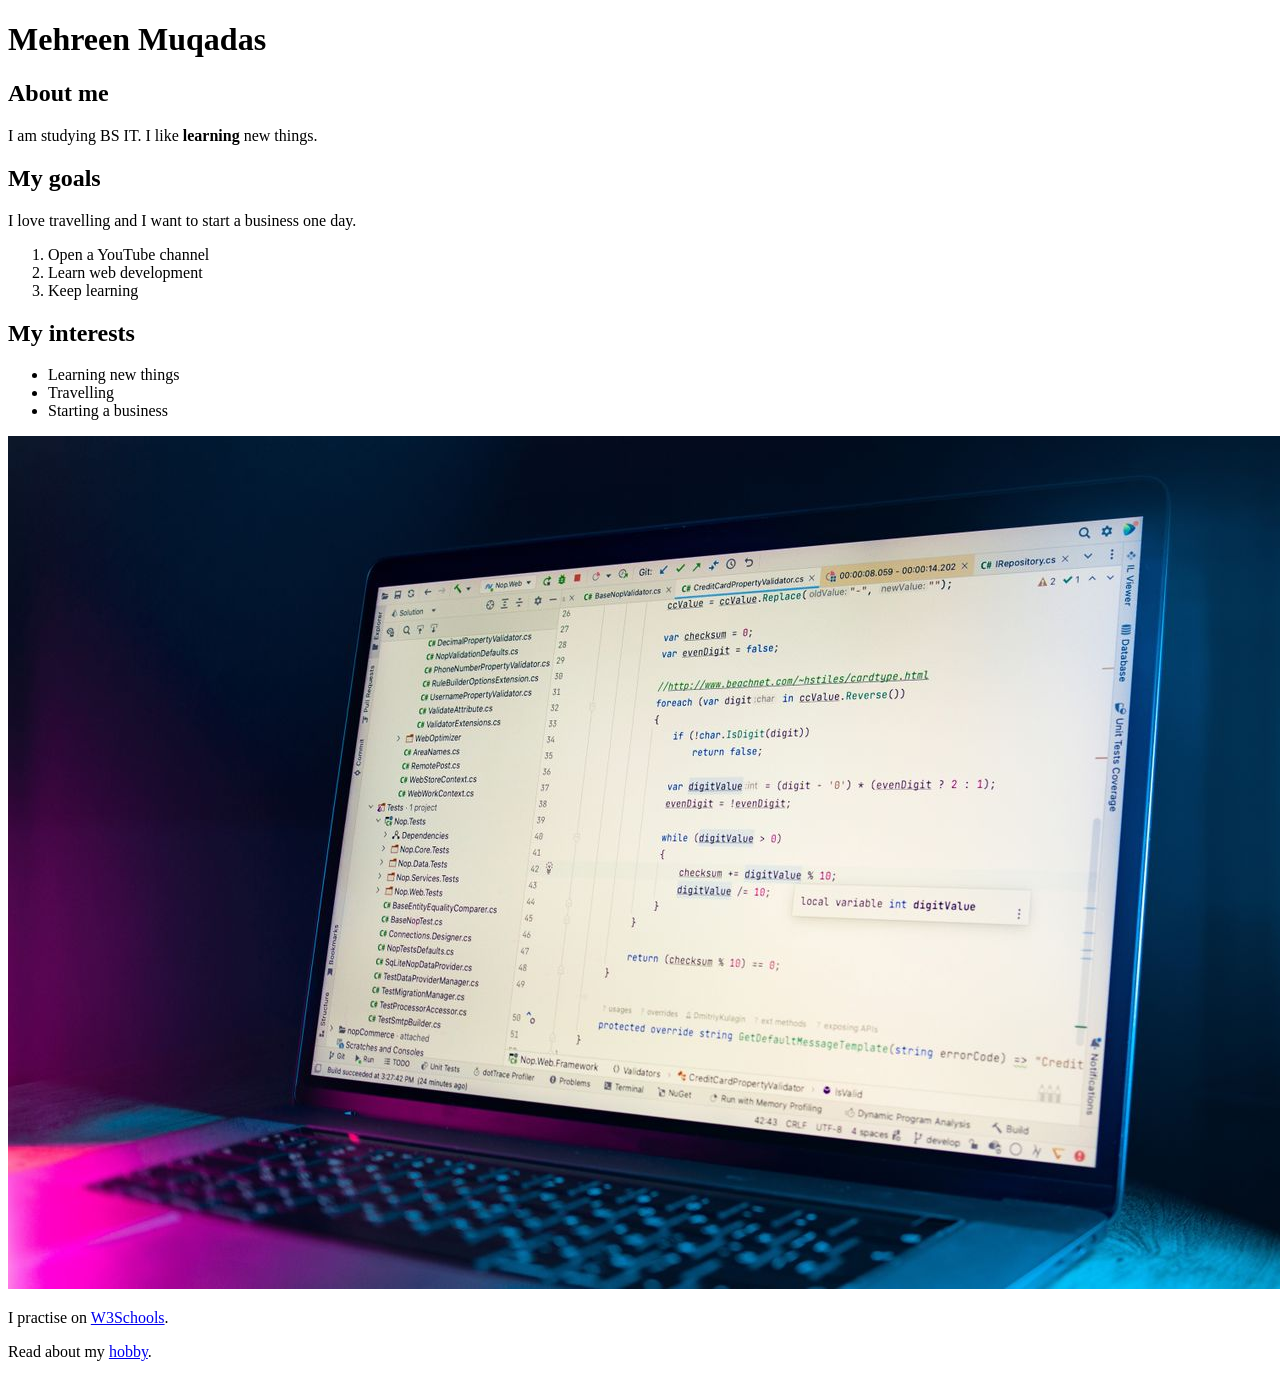
==== assignments/lab01-html-basics/index.html @ c8bda13f "Merge bf33bb95b6e4eb14cebf659e43cae9391e5da27d into e2f52b91a04acd058089e7e22bffe25cbd300f6f" ====
<!DOCTYPE html>
<html>
<head>
    <title>About Me</title>
    <meta name="author" content="mehreenmuqadas862-stack">
</head>
<body>

  <h1>Mehreen Muqadas</h1>

  <h2>About me</h2>
  <p>I am studying BS IT. I like <strong>learning</strong> new things.</p>

  <h2>My goals</h2>
  <p>I love travelling and I want to start a business one day.</p>
  <ol>
    <li>Open a YouTube channel</li>
    <li>Learn web development</li>
    <li>Keep learning</li>
  </ol>

  <h2>My interests</h2>
  <ul>
    <li>Learning new things</li>
    <li>Travelling</li>
    <li>Starting a business</li>
  </ul>

  <img src="laptop.jpg" alt="A laptop on a desk">

  <p>I practise on <a href="https://www.w3schools.com">W3Schools</a>.</p>
  <p>Read about my <a href="hobby.html">hobby</a>.</p>

</body>
</html>
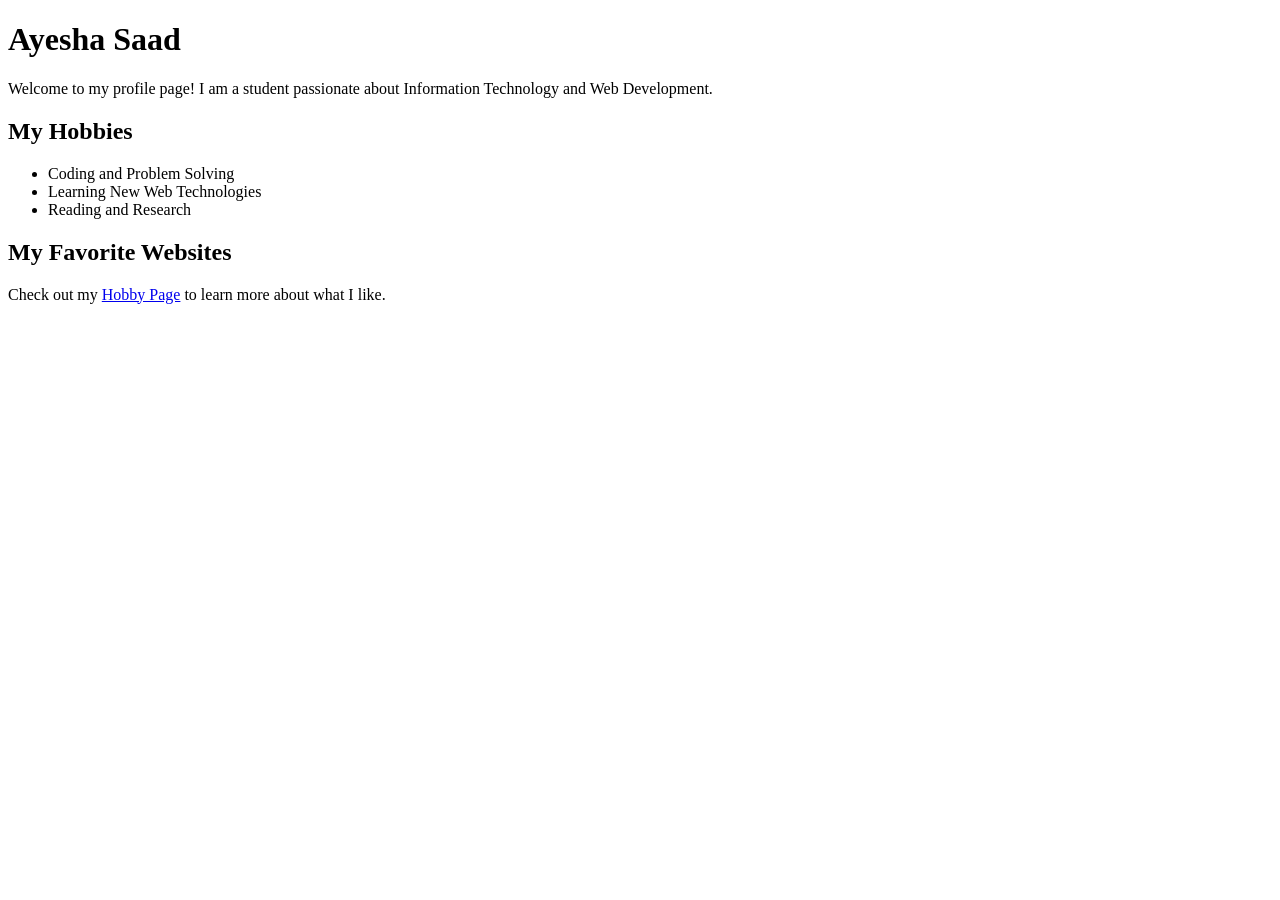
==== commit e8c473d7: "Merge b362688a2c5903ec68528cbecd208bb04de0e614 into e2f52b91a04acd058089e7e22bffe25cbd300f6f" ====
--- a/assignments/lab01-html-basics/index.html
+++ b/assignments/lab01-html-basics/index.html
@@ -2,34 +2,20 @@
 <html>
 <head>
     <title>About Me</title>
-    <meta name="author" content="mehreenmuqadas862-stack">
+    <meta name="author" content="ayeshasaad07">
 </head>
 <body>
+    <h1>Ayesha Saad</h1>
+    <p>Welcome to my profile page! I am a student passionate about Information Technology and Web Development.</p>
+    
+    <h2>My Hobbies</h2>
+    <ul>
+        <li>Coding and Problem Solving</li>
+        <li>Learning New Web Technologies</li>
+        <li>Reading and Research</li>
+    </ul>
 
-  <h1>Mehreen Muqadas</h1>
-
-  <h2>About me</h2>
-  <p>I am studying BS IT. I like <strong>learning</strong> new things.</p>
-
-  <h2>My goals</h2>
-  <p>I love travelling and I want to start a business one day.</p>
-  <ol>
-    <li>Open a YouTube channel</li>
-    <li>Learn web development</li>
-    <li>Keep learning</li>
-  </ol>
-
-  <h2>My interests</h2>
-  <ul>
-    <li>Learning new things</li>
-    <li>Travelling</li>
-    <li>Starting a business</li>
-  </ul>
-
-  <img src="laptop.jpg" alt="A laptop on a desk">
-
-  <p>I practise on <a href="https://www.w3schools.com">W3Schools</a>.</p>
-  <p>Read about my <a href="hobby.html">hobby</a>.</p>
-
+    <h2>My Favorite Websites</h2>
+    <p>Check out my <a href="hobby.html">Hobby Page</a> to learn more about what I like.</p>
 </body>
-</html>+</html>
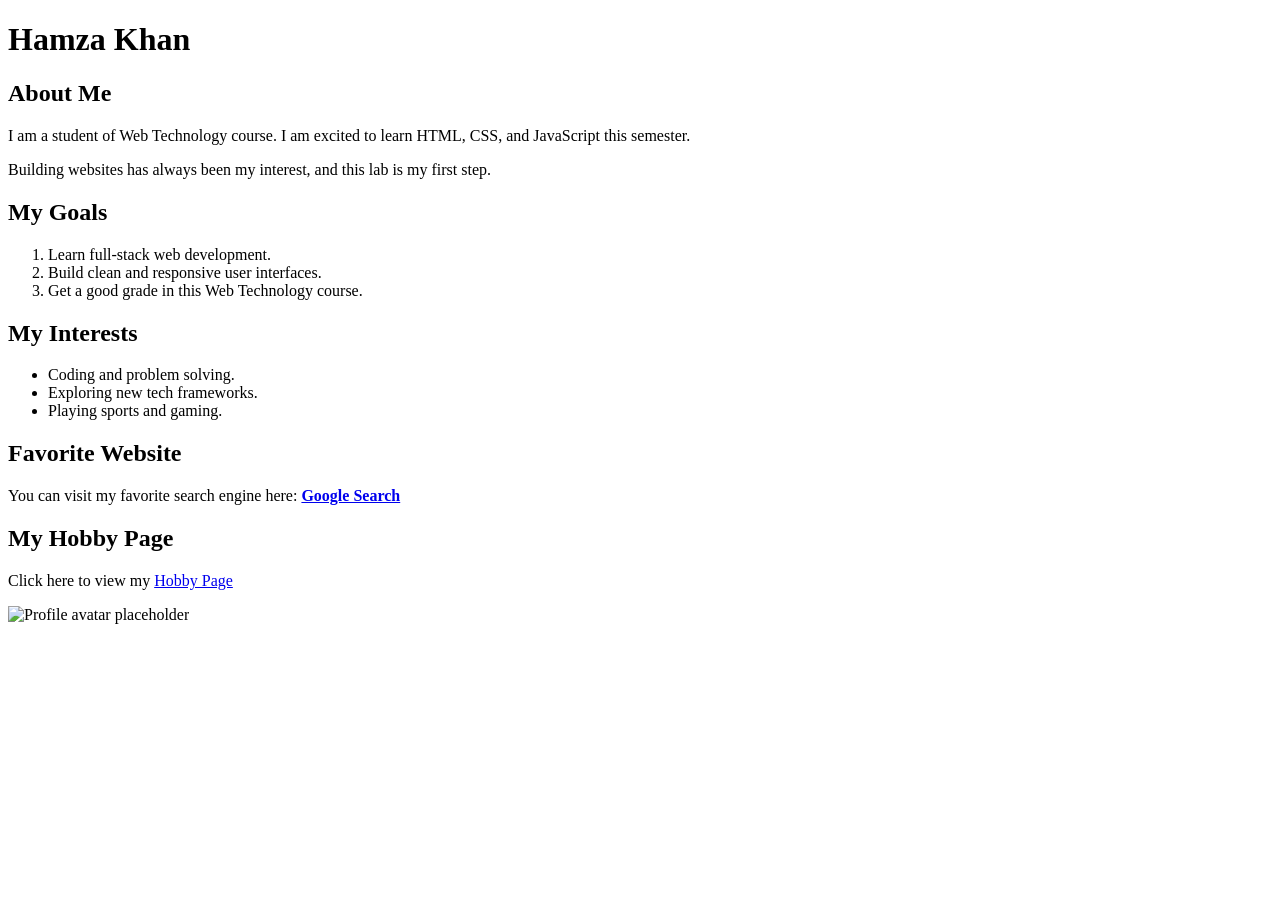
==== commit e02680be: "Merge f8294159946b64651e5cc5895f9a264f6d1e7db0 into e2f52b91a04acd058089e7e22bffe25cbd300f6f" ====
--- a/assignments/lab01-html-basics/index.html
+++ b/assignments/lab01-html-basics/index.html
@@ -1,21 +1,44 @@
-<!DOCTYPE html>
-<html>
-<head>
-    <title>About Me</title>
-    <meta name="author" content="ayeshasaad07">
-</head>
-<body>
-    <h1>Ayesha Saad</h1>
-    <p>Welcome to my profile page! I am a student passionate about Information Technology and Web Development.</p>
-    
-    <h2>My Hobbies</h2>
-    <ul>
-        <li>Coding and Problem Solving</li>
-        <li>Learning New Web Technologies</li>
-        <li>Reading and Research</li>
-    </ul>
-
-    <h2>My Favorite Websites</h2>
-    <p>Check out my <a href="hobby.html">Hobby Page</a> to learn more about what I like.</p>
-</body>
-</html>
+<!DOCTYPE html>
+<html lang="en">
+<head>
+    <meta charset="UTF-8">
+    <title>Hamza Khan - Profile</title>
+    <meta name="author" content="hamzakhanvb23-tech">
+</head>
+<body>
+
+
+    <h1>Hamza Khan</h1>
+
+    
+    <h2>About Me</h2>
+
+    <p>I am a student of Web Technology course. I am excited to learn HTML, CSS, and JavaScript this semester.</p>
+    <p>Building websites has always been my interest, and this lab is my first step.</p>
+
+    <h2>My Goals</h2>
+    <ol>
+        <li>Learn full-stack web development.</li>
+        <li>Build clean and responsive user interfaces.</li>
+        <li>Get a good grade in this Web Technology course.</li>
+    </ol>
+
+    <h2>My Interests</h2>
+    <ul>
+        <li>Coding and problem solving.</li>
+        <li>Exploring new tech frameworks.</li>
+        <li>Playing sports and gaming.</li>
+    </ul>
+
+    <h2>Favorite Website</h2>
+
+    <p>You can visit my favorite search engine here: <a href="https://google.com"><strong>Google Search</strong></a></p>
+
+    <h2>My Hobby Page</h2>
+    
+    <p>Click here to view my <a href="hobby.html">Hobby Page</a></p>
+
+    <img src="c:\Users\USert\Pictures\profile.jpg" alt="Profile avatar placeholder"> 
+
+</body>
+</html>
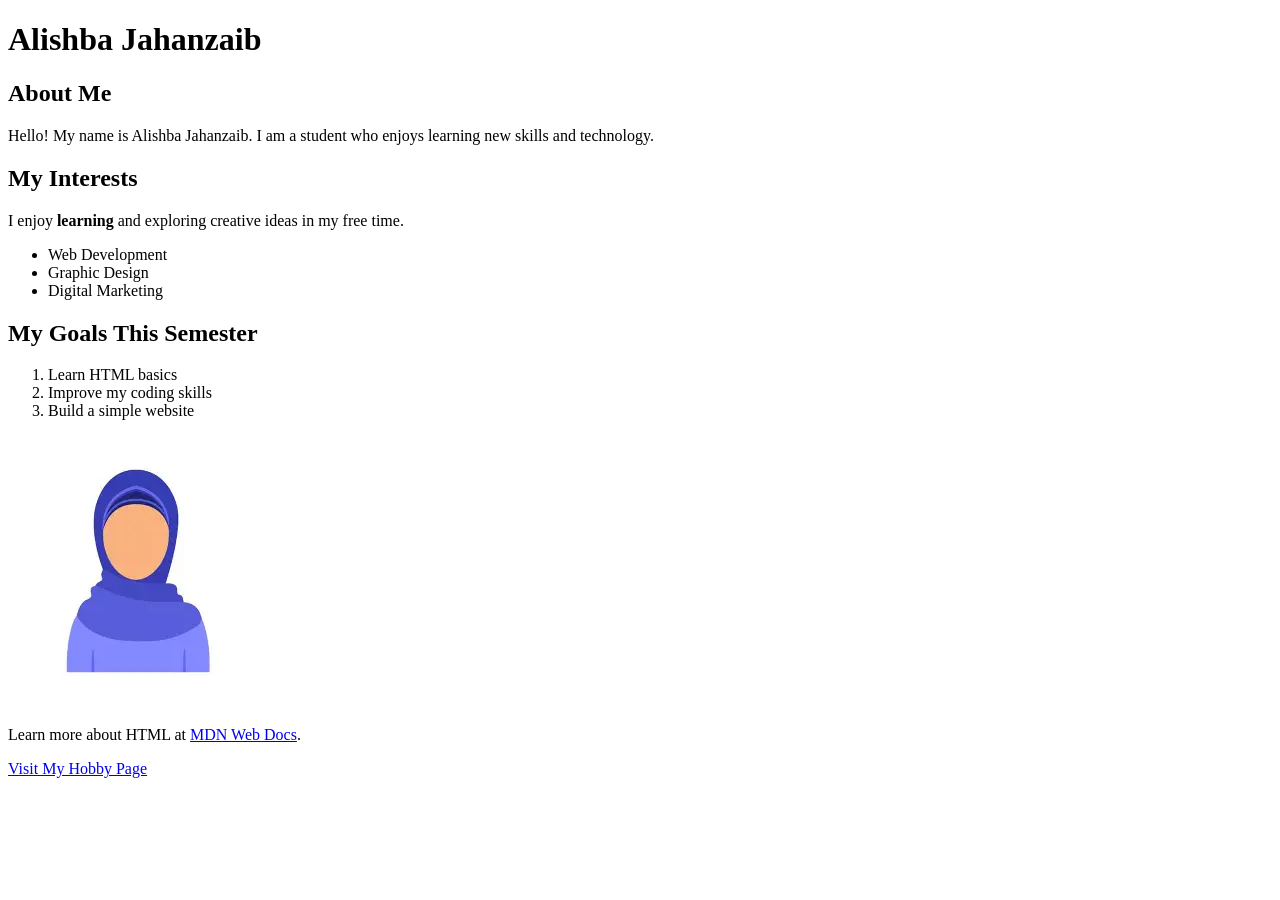
==== commit bb05ccca: "Merge e7f1acd308312b7a8061df97603025d9cb2a10a5 into e2f52b91a04acd058089e7e22bffe25cbd300f6f" ====
--- a/assignments/lab01-html-basics/index.html
+++ b/assignments/lab01-html-basics/index.html
@@ -1,44 +1,42 @@
-<!DOCTYPE html>
-<html lang="en">
-<head>
-    <meta charset="UTF-8">
-    <title>Hamza Khan - Profile</title>
-    <meta name="author" content="hamzakhanvb23-tech">
-</head>
-<body>
-
-
-    <h1>Hamza Khan</h1>
-
-    
-    <h2>About Me</h2>
-
-    <p>I am a student of Web Technology course. I am excited to learn HTML, CSS, and JavaScript this semester.</p>
-    <p>Building websites has always been my interest, and this lab is my first step.</p>
-
-    <h2>My Goals</h2>
-    <ol>
-        <li>Learn full-stack web development.</li>
-        <li>Build clean and responsive user interfaces.</li>
-        <li>Get a good grade in this Web Technology course.</li>
-    </ol>
-
-    <h2>My Interests</h2>
-    <ul>
-        <li>Coding and problem solving.</li>
-        <li>Exploring new tech frameworks.</li>
-        <li>Playing sports and gaming.</li>
-    </ul>
-
-    <h2>Favorite Website</h2>
-
-    <p>You can visit my favorite search engine here: <a href="https://google.com"><strong>Google Search</strong></a></p>
-
-    <h2>My Hobby Page</h2>
-    
-    <p>Click here to view my <a href="hobby.html">Hobby Page</a></p>
-
-    <img src="c:\Users\USert\Pictures\profile.jpg" alt="Profile avatar placeholder"> 
-
-</body>
-</html>
+
+<!DOCTYPE html>
+<html lang="en">
+<head>
+    <meta charset="UTF-8">
+    <title>About Me</title>
+    <meta name="author" content="alishbajahanzaib">
+</head>
+<body>
+    <h1>Alishba Jahanzaib</h1>
+
+    <h2>About Me</h2>
+    
+    <p>Hello! My name is Alishba Jahanzaib. I am a student
+    who enjoys learning new skills and technology.</p>
+
+    <h2>My Interests</h2>
+    <p>I enjoy <strong>learning</strong> and exploring
+    creative ideas in my free time.</p>
+    <ul>
+        <li>Web Development</li>
+        <li>Graphic Design</li>
+        <li>Digital Marketing</li>
+    </ul>
+
+    <h2>My Goals This Semester</h2>
+    <ol>
+        <li>Learn HTML basics</li>
+        <li>Improve my coding skills</li>
+        <li>Build a simple website</li>
+    </ol>
+
+    <img src="me.jpg" alt="A photo of me">
+
+    <p>Learn more about HTML at
+        <a href="https://developer.mozilla.org/en-US/docs/Web/HTML">
+        MDN Web Docs</a>.
+    </p>
+
+    <p><a href="hobby.html">Visit My Hobby Page</a></p>
+</body>
+</html>
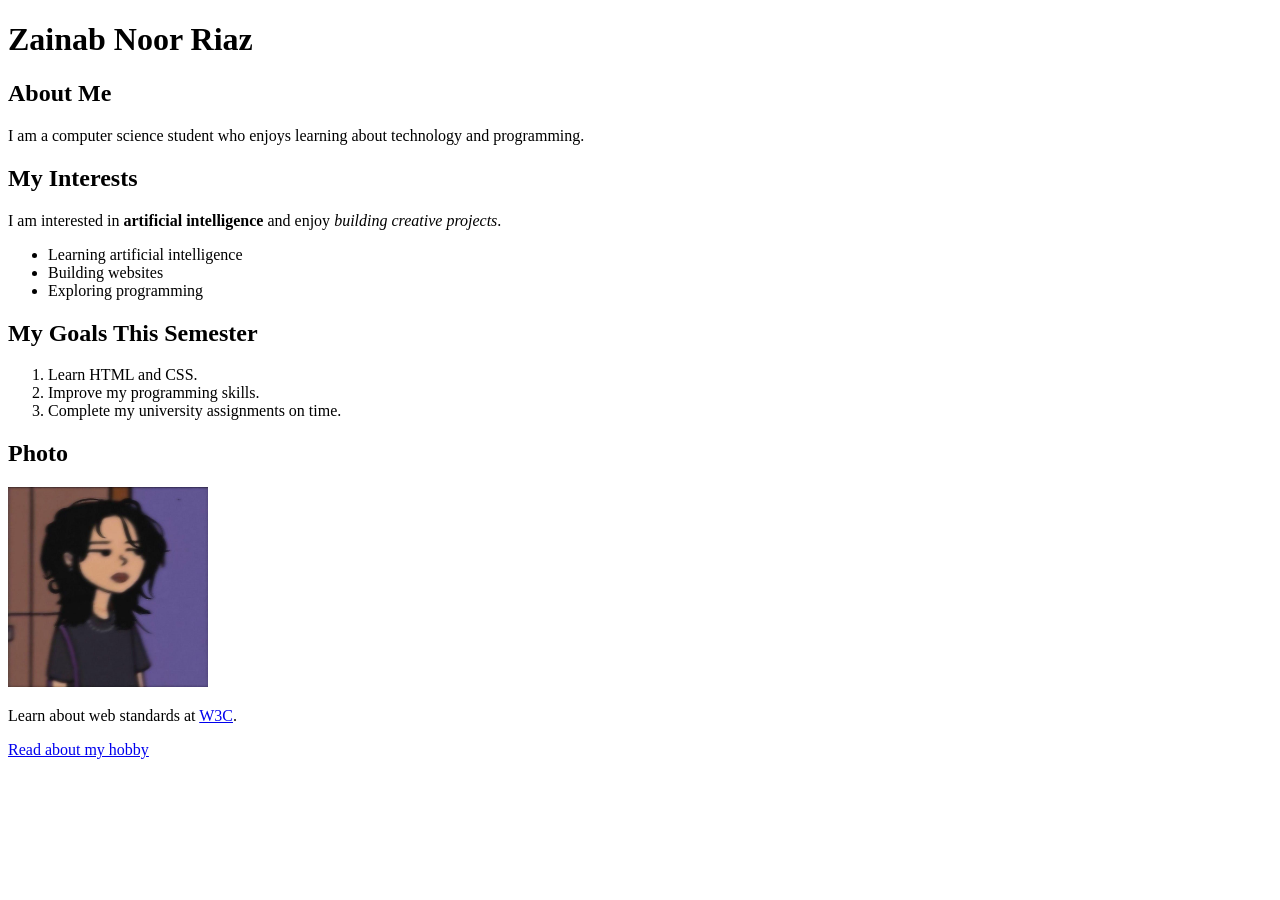
==== commit 26c77faf: "Merge a67b786f8b5222b0e4992b0d9c3a59484382ace1 into e2f52b91a04acd058089e7e22bffe25cbd300f6f" ====
--- a/assignments/lab01-html-basics/index.html
+++ b/assignments/lab01-html-basics/index.html
@@ -1,42 +1,39 @@
+<!DOCTYPE html>
 
-<!DOCTYPE html>
-<html lang="en">
+<html>
 <head>
-    <meta charset="UTF-8">
     <title>About Me</title>
-    <meta name="author" content="alishbajahanzaib">
+    <meta name="author" content="zainabnoor0707">
 </head>
 <body>
-    <h1>Alishba Jahanzaib</h1>
+    <h1>Zainab Noor Riaz</h1>
 
-    <h2>About Me</h2>
-    
-    <p>Hello! My name is Alishba Jahanzaib. I am a student
-    who enjoys learning new skills and technology.</p>
+<h2>About Me</h2>
+<p>I am a computer science student who enjoys learning about technology and programming.</p>
 
-    <h2>My Interests</h2>
-    <p>I enjoy <strong>learning</strong> and exploring
-    creative ideas in my free time.</p>
-    <ul>
-        <li>Web Development</li>
-        <li>Graphic Design</li>
-        <li>Digital Marketing</li>
-    </ul>
+<h2>My Interests</h2>
+<p>I am interested in <strong>artificial intelligence</strong> and enjoy <em>building creative projects</em>.</p>
 
-    <h2>My Goals This Semester</h2>
-    <ol>
-        <li>Learn HTML basics</li>
-        <li>Improve my coding skills</li>
-        <li>Build a simple website</li>
-    </ol>
+<ul>
+    <li>Learning artificial intelligence</li>
+    <li>Building websites</li>
+    <li>Exploring programming</li>
+</ul>
 
-    <img src="me.jpg" alt="A photo of me">
+<h2>My Goals This Semester</h2>
+<ol>
+    <li>Learn HTML and CSS.</li>
+    <li>Improve my programming skills.</li>
+    <li>Complete my university assignments on time.</li>
+</ol>
 
-    <p>Learn more about HTML at
-        <a href="https://developer.mozilla.org/en-US/docs/Web/HTML">
-        MDN Web Docs</a>.
-    </p>
+<h2>Photo</h2>
+<img src="pfp.jpg" alt="A photo of a girl" width = "200px">
 
-    <p><a href="hobby.html">Visit My Hobby Page</a></p>
+<p>Learn about web standards at <a href="https://www.w3.org/">W3C</a>.</p>
+
+<p><a href="hobby.html">Read about my hobby</a></p>
+
 </body>
 </html>
+
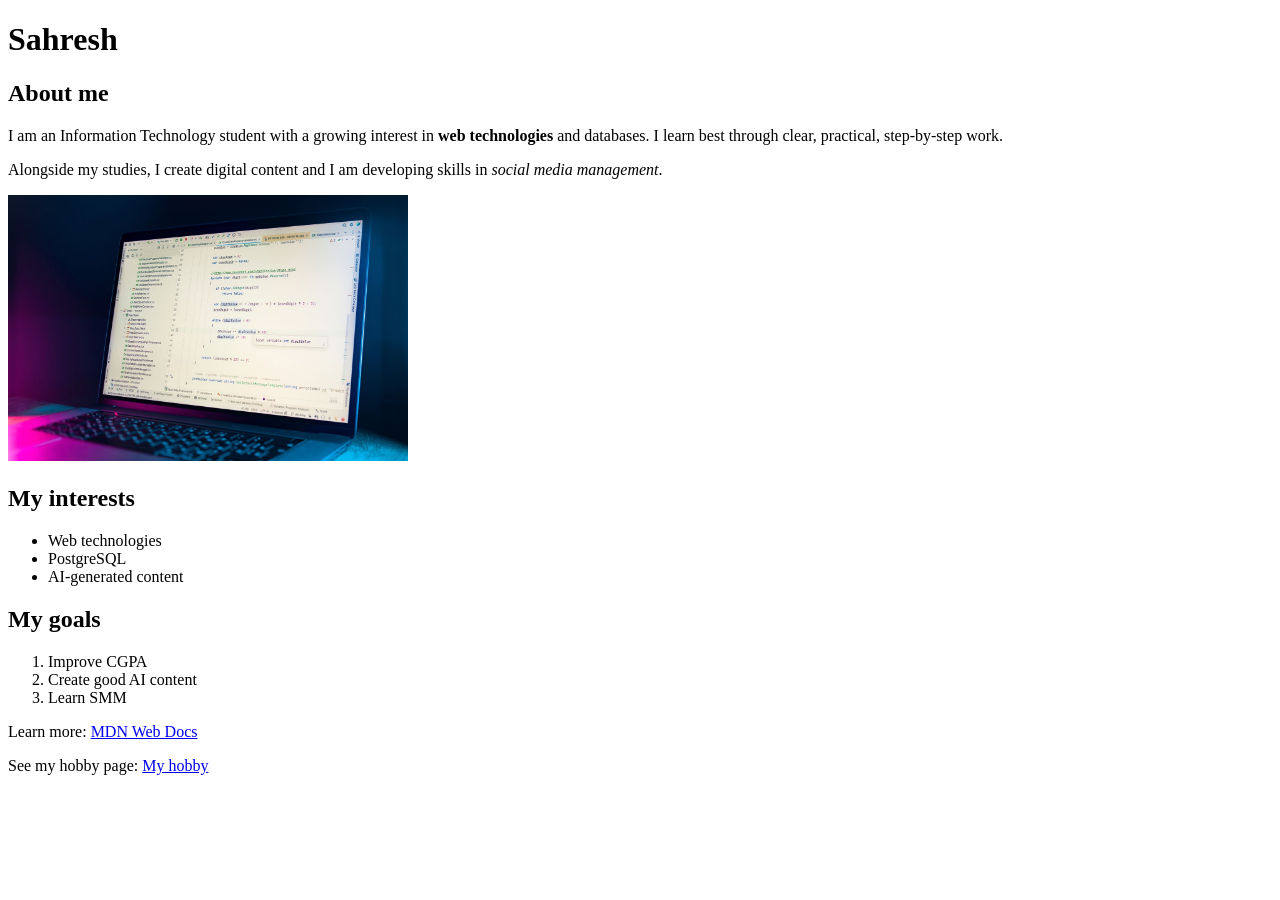
==== commit 32ddfa02: "Merge 5bcbdc5f6dd9e6bdf2bed80dea65323ef11a3afc into e2f52b91a04acd058089e7e22bffe25cbd300f6f" ====
--- a/assignments/lab01-html-basics/index.html
+++ b/assignments/lab01-html-basics/index.html
@@ -1,39 +1,34 @@
 <!DOCTYPE html>
-
 <html>
 <head>
     <title>About Me</title>
-    <meta name="author" content="zainabnoor0707">
+    <meta name="author" content="Sahresh">
+
 </head>
 <body>
-    <h1>Zainab Noor Riaz</h1>
+    <h1>Sahresh</h1>
 
-<h2>About Me</h2>
-<p>I am a computer science student who enjoys learning about technology and programming.</p>
+    <h2>About me</h2>
+    <p>I am an Information Technology student with a growing interest in <strong>web technologies</strong> and databases. I learn best through clear, practical, step-by-step work.</p>
+    <p>Alongside my studies, I create digital content and I am developing skills in <em>social media management</em>.</p>
 
-<h2>My Interests</h2>
-<p>I am interested in <strong>artificial intelligence</strong> and enjoy <em>building creative projects</em>.</p>
+    <img src="laptop.jpg" alt="A laptop showing lines of code on the screen" width="400">
 
-<ul>
-    <li>Learning artificial intelligence</li>
-    <li>Building websites</li>
-    <li>Exploring programming</li>
-</ul>
+    <h2>My interests</h2>
+    <ul>
+        <li>Web technologies</li>
+        <li>PostgreSQL</li>
+        <li>AI-generated content</li>
+    </ul>
 
-<h2>My Goals This Semester</h2>
-<ol>
-    <li>Learn HTML and CSS.</li>
-    <li>Improve my programming skills.</li>
-    <li>Complete my university assignments on time.</li>
-</ol>
+    <h2>My goals</h2>
+    <ol>
+        <li>Improve CGPA</li>
+        <li>Create good AI content</li>
+        <li>Learn SMM</li>
+    </ol>
 
-<h2>Photo</h2>
-<img src="pfp.jpg" alt="A photo of a girl" width = "200px">
-
-<p>Learn about web standards at <a href="https://www.w3.org/">W3C</a>.</p>
-
-<p><a href="hobby.html">Read about my hobby</a></p>
-
+    <p>Learn more: <a href="https://developer.mozilla.org">MDN Web Docs</a></p>
+    <p>See my hobby page: <a href="hobby.html">My hobby</a></p>
 </body>
 </html>
-
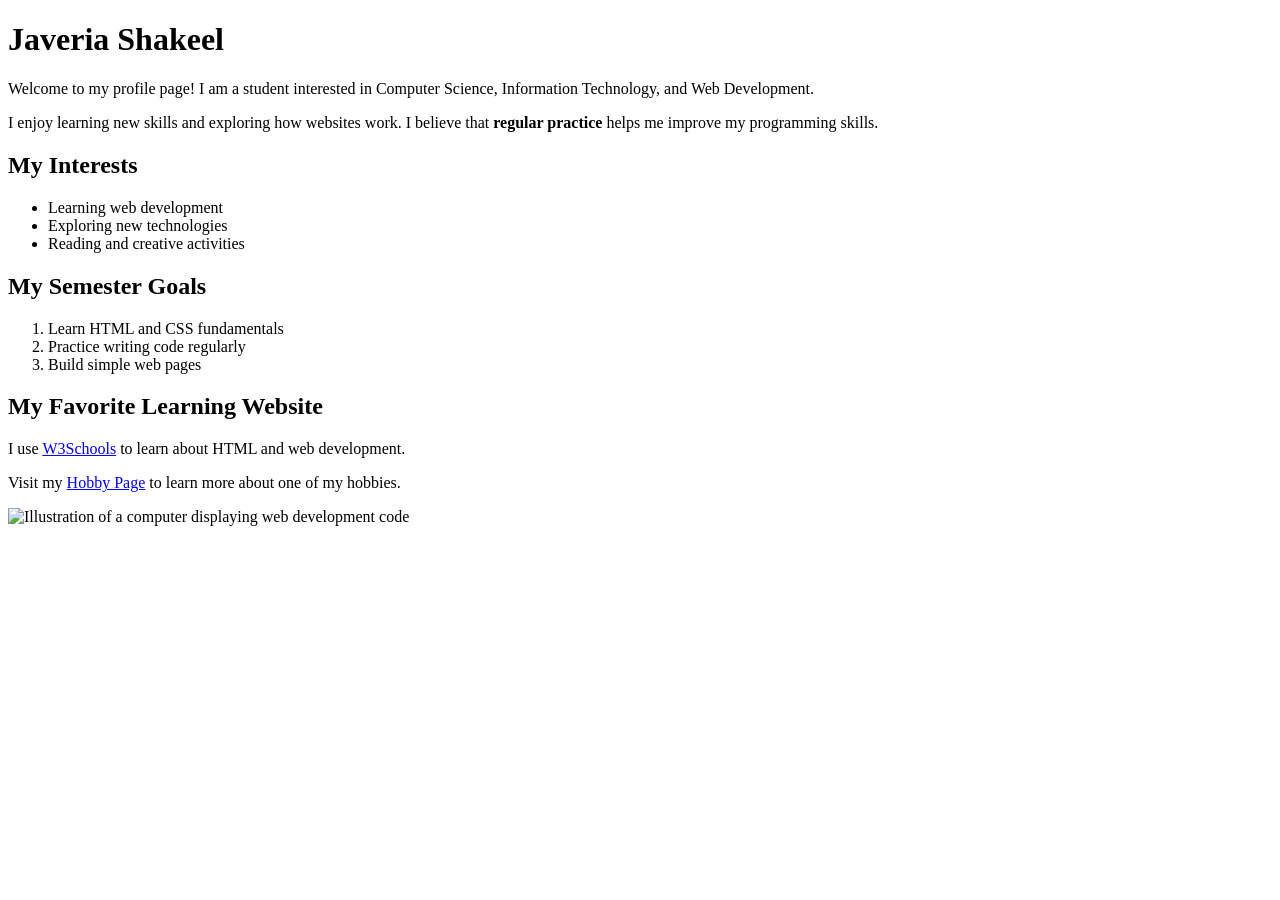
==== commit eb5a232d: "Merge 514c4fb26256ce076526f6134be4249e932c17a6 into e2f52b91a04acd058089e7e22bffe25cbd300f6f" ====
--- a/assignments/lab01-html-basics/index.html
+++ b/assignments/lab01-html-basics/index.html
@@ -1,34 +1,37 @@
 <!DOCTYPE html>
-<html>
+<html lang="en">
 <head>
-    <title>About Me</title>
-    <meta name="author" content="Sahresh">
-
+    <meta charset="UTF-8">
+    <meta name="viewport" content="width=device-width, initial-scale=1.0">
+    <title>About Javeria Shakeel</title>
+    <meta name="author" content="javeriashakeel01">
 </head>
 <body>
-    <h1>Sahresh</h1>
+    <h1>Javeria Shakeel</h1>
 
-    <h2>About me</h2>
-    <p>I am an Information Technology student with a growing interest in <strong>web technologies</strong> and databases. I learn best through clear, practical, step-by-step work.</p>
-    <p>Alongside my studies, I create digital content and I am developing skills in <em>social media management</em>.</p>
+    <p>Welcome to my profile page! I am a student interested in Computer Science, Information Technology, and Web Development.</p>
 
-    <img src="laptop.jpg" alt="A laptop showing lines of code on the screen" width="400">
+    <p>I enjoy learning new skills and exploring how websites work. I believe that <strong>regular practice</strong> helps me improve my programming skills.</p>
 
-    <h2>My interests</h2>
+    <h2>My Interests</h2>
     <ul>
-        <li>Web technologies</li>
-        <li>PostgreSQL</li>
-        <li>AI-generated content</li>
+        <li>Learning web development</li>
+        <li>Exploring new technologies</li>
+        <li>Reading and creative activities</li>
     </ul>
 
-    <h2>My goals</h2>
+    <h2>My Semester Goals</h2>
     <ol>
-        <li>Improve CGPA</li>
-        <li>Create good AI content</li>
-        <li>Learn SMM</li>
+        <li>Learn HTML and CSS fundamentals</li>
+        <li>Practice writing code regularly</li>
+        <li>Build simple web pages</li>
     </ol>
 
-    <p>Learn more: <a href="https://developer.mozilla.org">MDN Web Docs</a></p>
-    <p>See my hobby page: <a href="hobby.html">My hobby</a></p>
+    <h2>My Favorite Learning Website</h2>
+    <p>I use <a href="https://www.w3schools.com/">W3Schools</a> to learn about HTML and web development.</p>
+
+    <p>Visit my <a href="hobby.html">Hobby Page</a> to learn more about one of my hobbies.</p>
+
+    <img src="https://placehold.co/300x200" alt="Illustration of a computer displaying web development code">
 </body>
 </html>
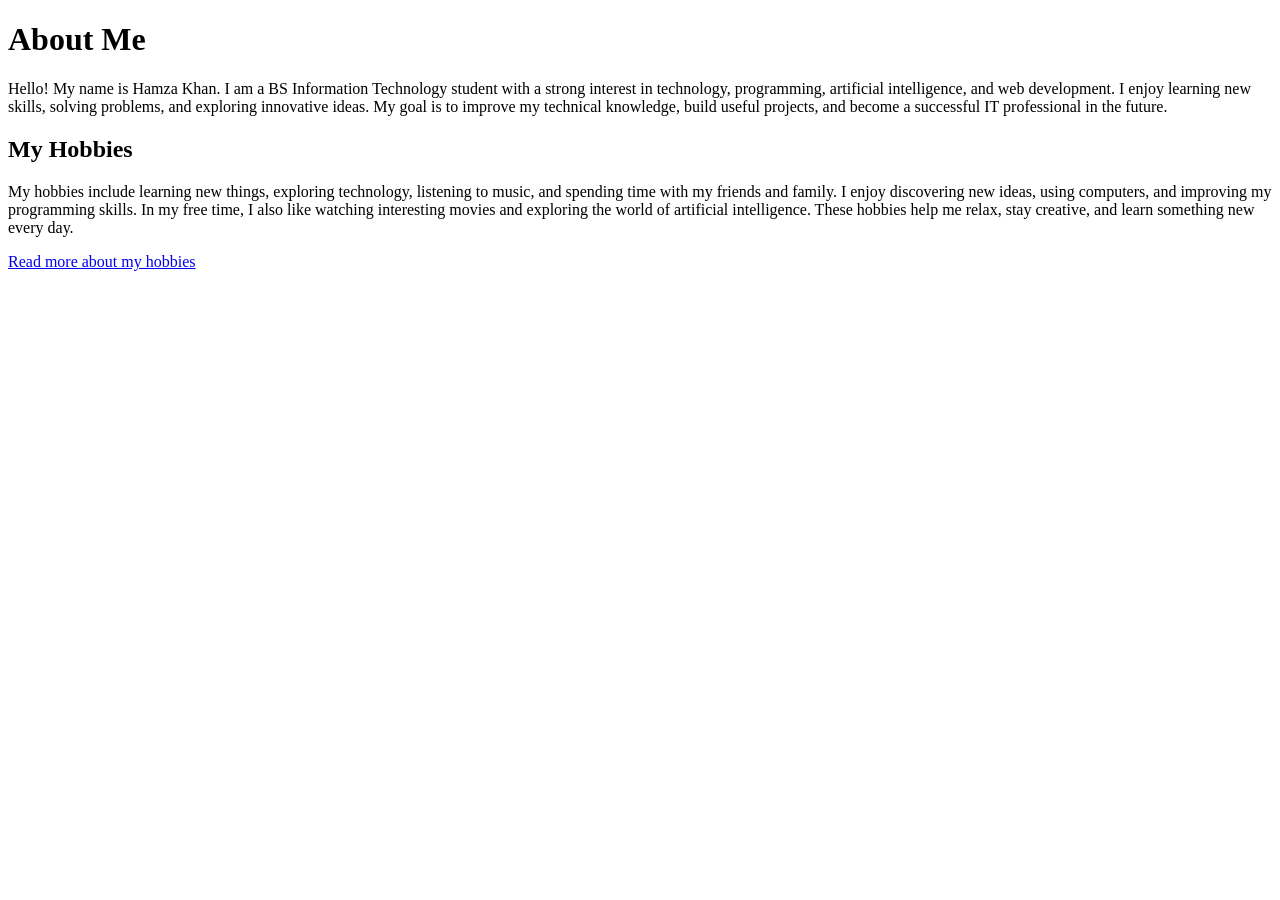
==== commit e501e6a0: "Merge 5ae9f3f66b48f48a222378ee8d5862f4bbdf0fc6 into e2f52b91a04acd058089e7e22bffe25cbd300f6f" ====
--- a/assignments/lab01-html-basics/index.html
+++ b/assignments/lab01-html-basics/index.html
@@ -1,37 +1,38 @@
+
 <!DOCTYPE html>
 <html lang="en">
 <head>
     <meta charset="UTF-8">
     <meta name="viewport" content="width=device-width, initial-scale=1.0">
-    <title>About Javeria Shakeel</title>
-    <meta name="author" content="javeriashakeel01">
+    <title>Hamza Khan</title>
+    <meta name="author" content="hamzakhan0073000-arch">
 </head>
 <body>
-    <h1>Javeria Shakeel</h1>
+    <h1>About Me</h1>
 
-    <p>Welcome to my profile page! I am a student interested in Computer Science, Information Technology, and Web Development.</p>
+    <p>
+        Hello! My name is Hamza Khan. I am a BS Information Technology
+        student with a strong interest in technology, programming,
+        artificial intelligence, and web development. I enjoy learning
+        new skills, solving problems, and exploring innovative ideas.
+        My goal is to improve my technical knowledge, build useful
+        projects, and become a successful IT professional in the future.
+    </p>
 
-    <p>I enjoy learning new skills and exploring how websites work. I believe that <strong>regular practice</strong> helps me improve my programming skills.</p>
+    <h2>My Hobbies</h2>
 
-    <h2>My Interests</h2>
-    <ul>
-        <li>Learning web development</li>
-        <li>Exploring new technologies</li>
-        <li>Reading and creative activities</li>
-    </ul>
+    <p>
+        My hobbies include learning new things, exploring technology,
+        listening to music, and spending time with my friends and family.
+        I enjoy discovering new ideas, using computers, and improving my
+        programming skills. In my free time, I also like watching
+        interesting movies and exploring the world of artificial
+        intelligence. These hobbies help me relax, stay creative, and
+        learn something new every day.
+    </p>
 
-    <h2>My Semester Goals</h2>
-    <ol>
-        <li>Learn HTML and CSS fundamentals</li>
-        <li>Practice writing code regularly</li>
-        <li>Build simple web pages</li>
-    </ol>
-
-    <h2>My Favorite Learning Website</h2>
-    <p>I use <a href="https://www.w3schools.com/">W3Schools</a> to learn about HTML and web development.</p>
-
-    <p>Visit my <a href="hobby.html">Hobby Page</a> to learn more about one of my hobbies.</p>
-
-    <img src="https://placehold.co/300x200" alt="Illustration of a computer displaying web development code">
+    <p>
+        <a href="hobby.html">Read more about my hobbies</a>
+    </p>
 </body>
 </html>
